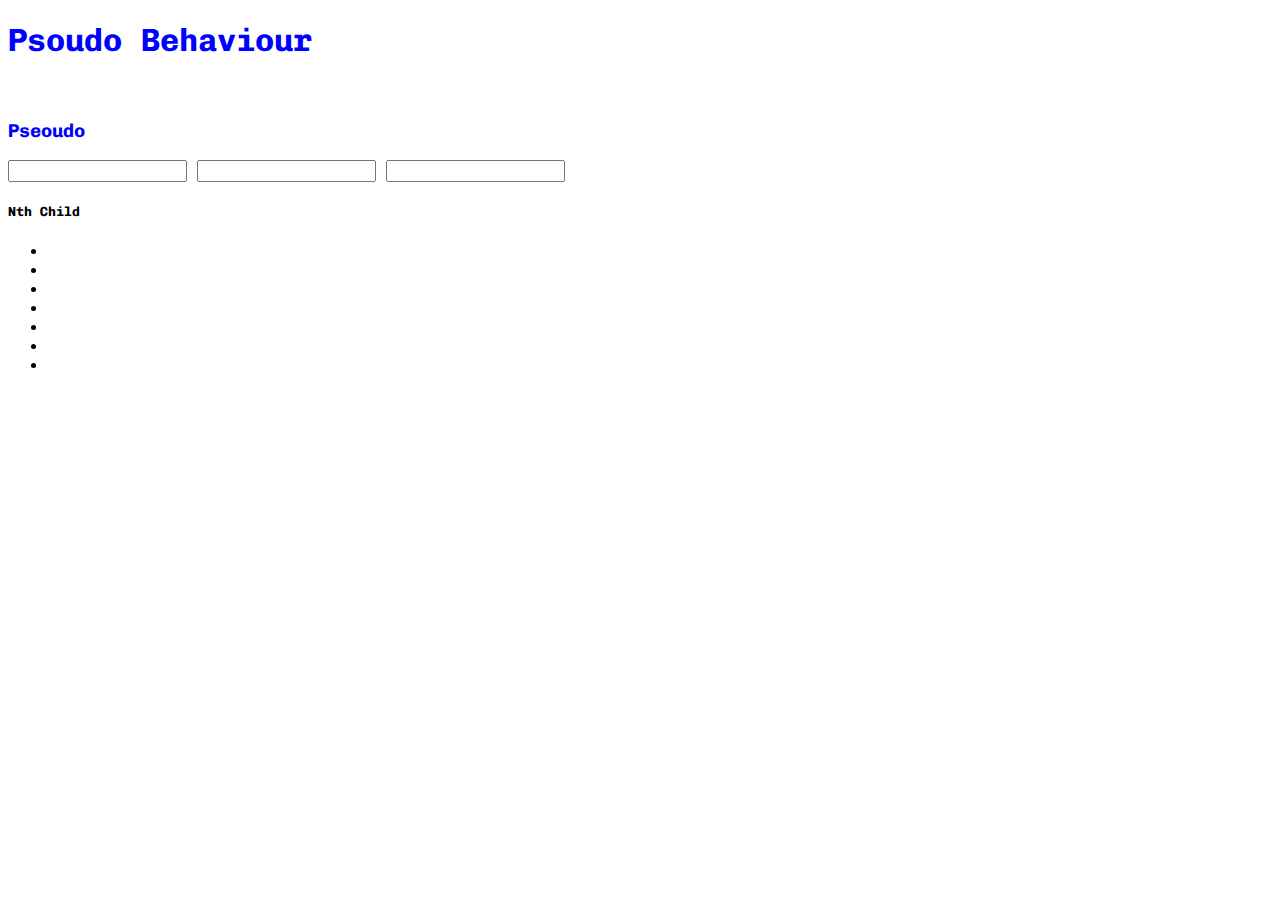
==== Bonus module/Index.html @ bed3a1fd "First Commit" ====
<!DOCTYPE html>
<html lang="en">
<head>
    <meta charset="UTF-8">
    <meta name="viewport" content="width=device-width, initial-scale=1.0">
    <title>Bonus module 7.5</title>
    <link rel="stylesheet" href="/Bonus module/style.css">
</head>
<body>
    <Section>
        <h1 class="soap">Psoudo Behaviour</h1>
        <br>
        <h3 class="soap">Pseoudo</h3>
        <input type="text">
        <input type="text">
        <input type="text">
        <a href=""></a>
        <a href=""></a>
        <br>
        <h5>Nth Child</h5>
        <ul>
            <li></li>
            <li></li>
            <li></li>
            <li></li>
            <li></li>
            <li></li>
            <li></li>
        </ul>
    </Section>
    <!-- This Section Shows the hover effect & the nthchild method. -->
</body>
</html>
---- Bonus module/style.css ----
@import url('https://fonts.googleapis.com/css2?family=Azeret+Mono:ital,wght@0,100..900;1,100..900&family=Chivo+Mono:ital,wght@0,100..900;1,100..900&display=swap');

*{
    font-family: "Chivo Mono", monospace;
}
.soap{
    color: blue;
    
}
h3:hover{
    background-color: rgba(137, 149, 160, 0.575);
    border: 5px solid peachpuff;
    padding: 12px;
    display: flex;
    justify-content: center;
    align-items: center;   
}

input:focus{
    background-color: rgba(108, 193, 193, 0.501);
    border: 3px double crimson;
    color: darkgoldenrod;
    opacity: 0.7;
}
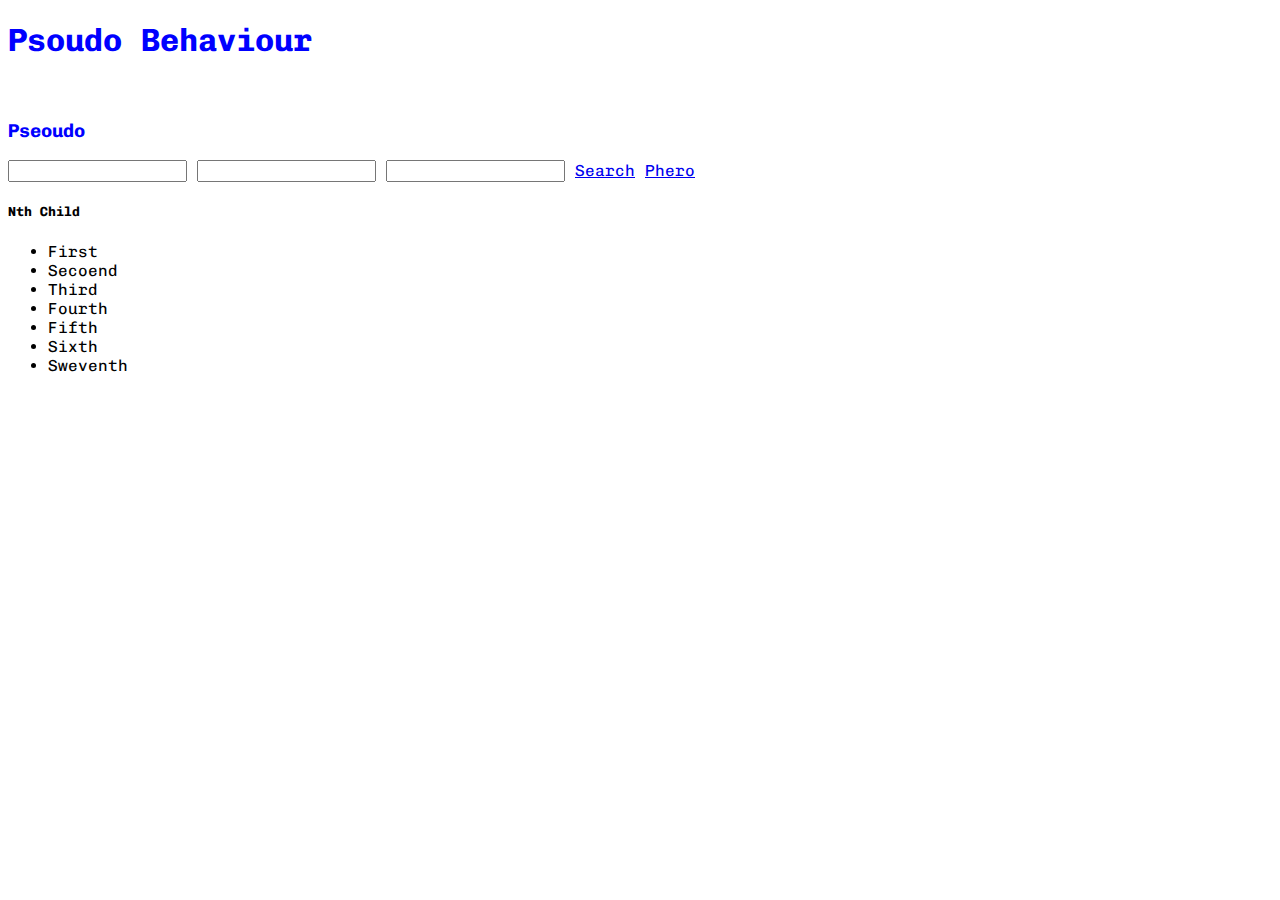
==== commit 7317933d: "Bonus module" ====
--- a/Bonus module/Index.html
+++ b/Bonus module/Index.html
@@ -14,18 +14,18 @@
         <input type="text">
         <input type="text">
         <input type="text">
-        <a href=""></a>
-        <a href=""></a>
+        <a href="https://www.google.com/" target="_blank" rel="noreferrer noopener">Search</a>
+        <a href="https://www.programming-hero.com/" target="_blank" rel="noreferrer noopener">Phero</a>
         <br>
         <h5>Nth Child</h5>
         <ul>
-            <li></li>
-            <li></li>
-            <li></li>
-            <li></li>
-            <li></li>
-            <li></li>
-            <li></li>
+            <li>First</li>
+            <li>Secoend</li>
+            <li>Third</li>
+            <li>Fourth</li>
+            <li>Fifth</li>
+            <li>Sixth</li>
+            <li>Sweventh</li>
         </ul>
     </Section>
     <!-- This Section Shows the hover effect & the nthchild method. -->
--- a/Bonus module/style.css
+++ b/Bonus module/style.css
@@ -21,4 +21,9 @@
     border: 3px double crimson;
     color: darkgoldenrod;
     opacity: 0.7;
+}
+
+a:visited{
+    text-underline-position: above;
+    color: grey;
 }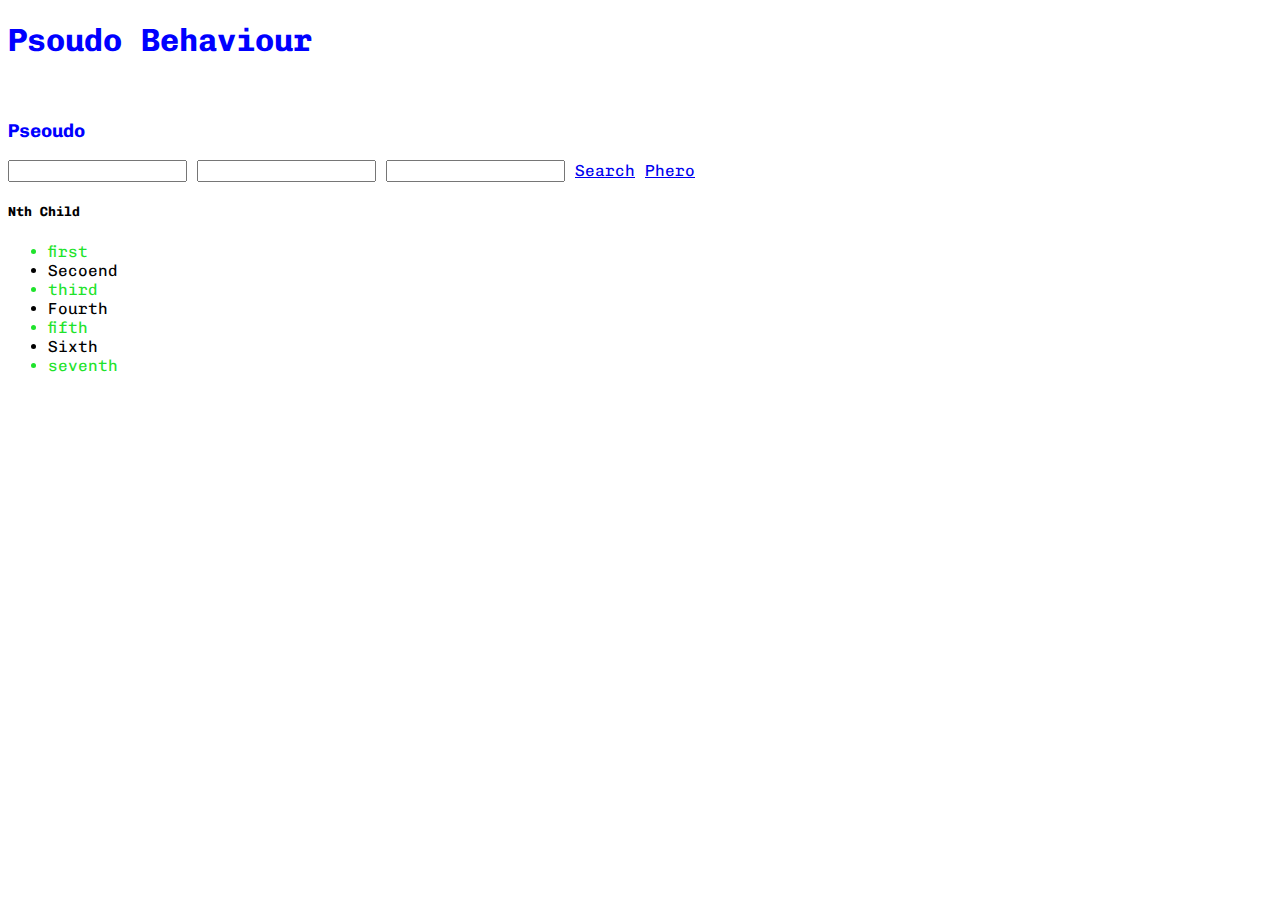
==== commit b26510a7: "changed file name" ====
--- a/Bonus module/Index.html
+++ b/Bonus module/Index.html
@@ -25,7 +25,7 @@
             <li>Fourth</li>
             <li>Fifth</li>
             <li>Sixth</li>
-            <li>Sweventh</li>
+            <li>Seventh</li>
         </ul>
     </Section>
     <!-- This Section Shows the hover effect & the nthchild method. -->
--- a/Bonus module/style.css
+++ b/Bonus module/style.css
@@ -26,4 +26,9 @@
 a:visited{
     text-underline-position: above;
     color: grey;
+}
+
+li:nth-child(2n+1){
+    text-transform: lowercase;
+    color: rgb(31, 227, 44);
 }